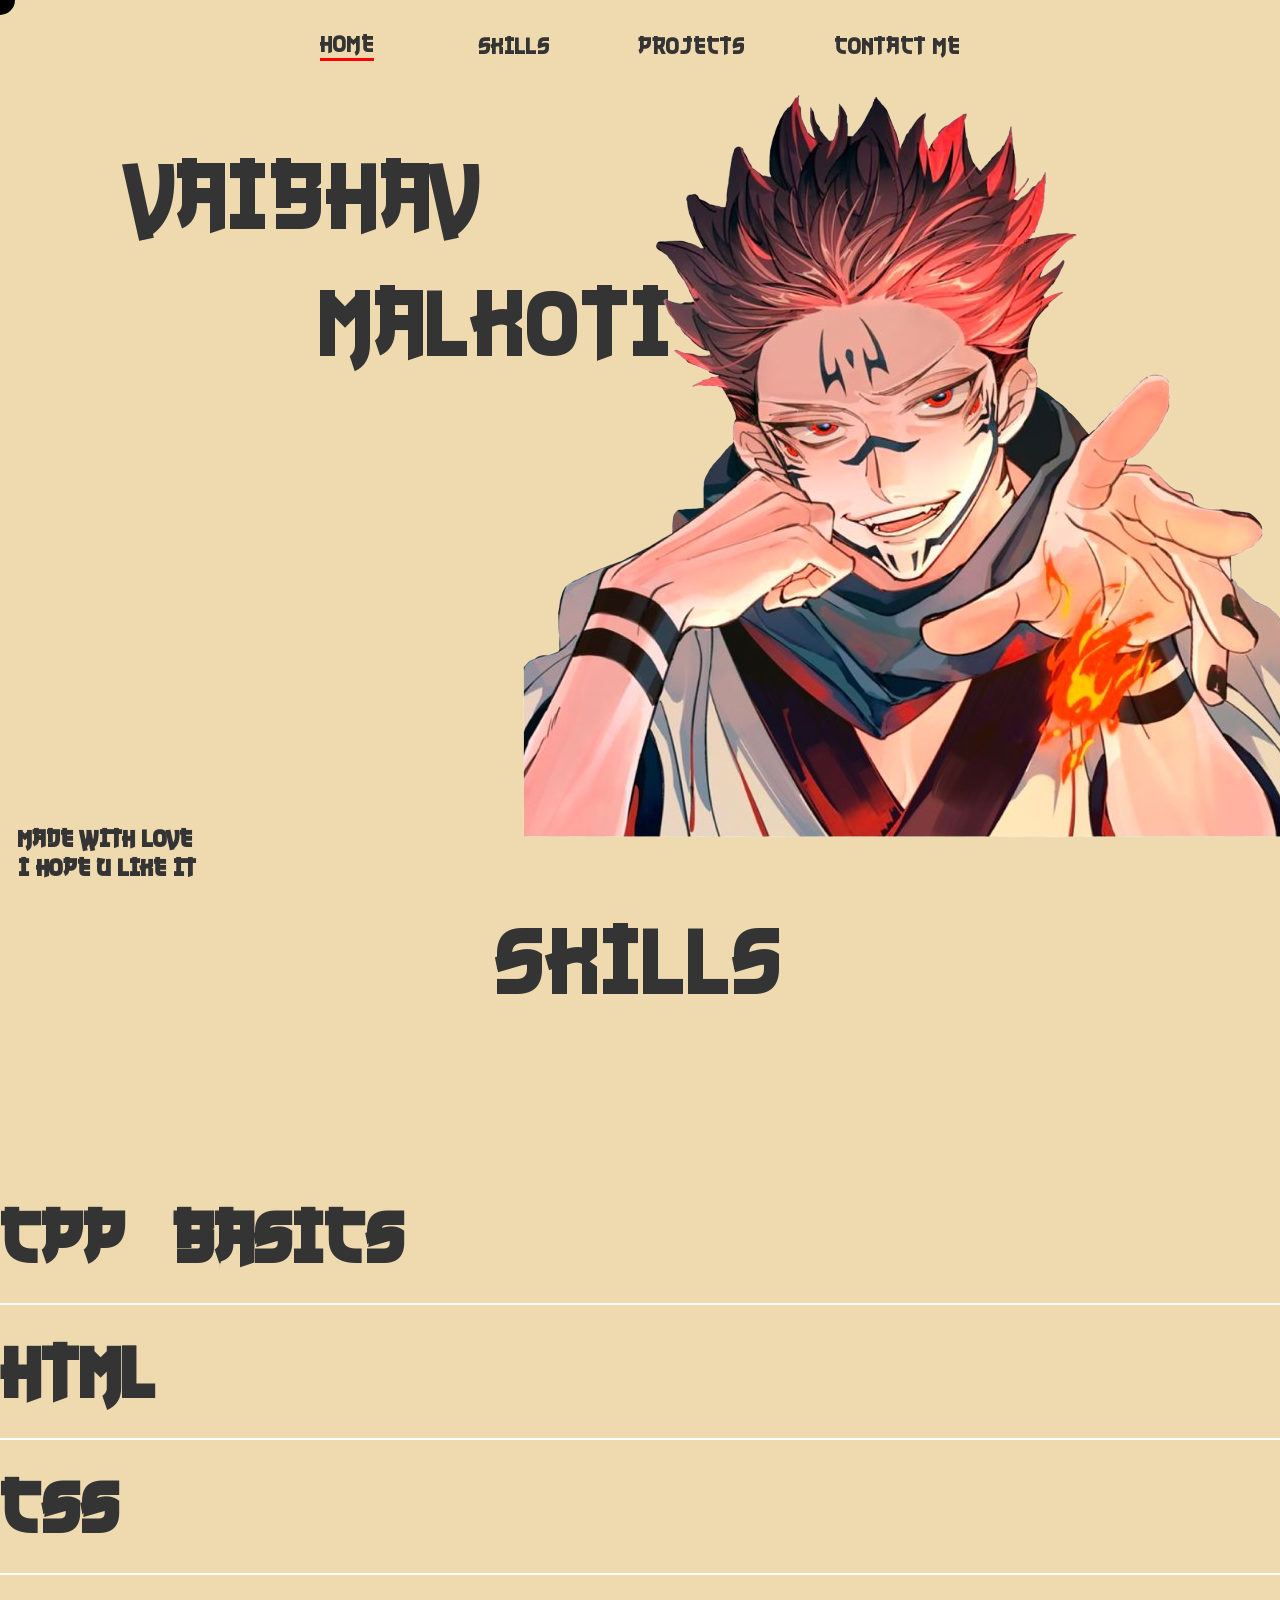
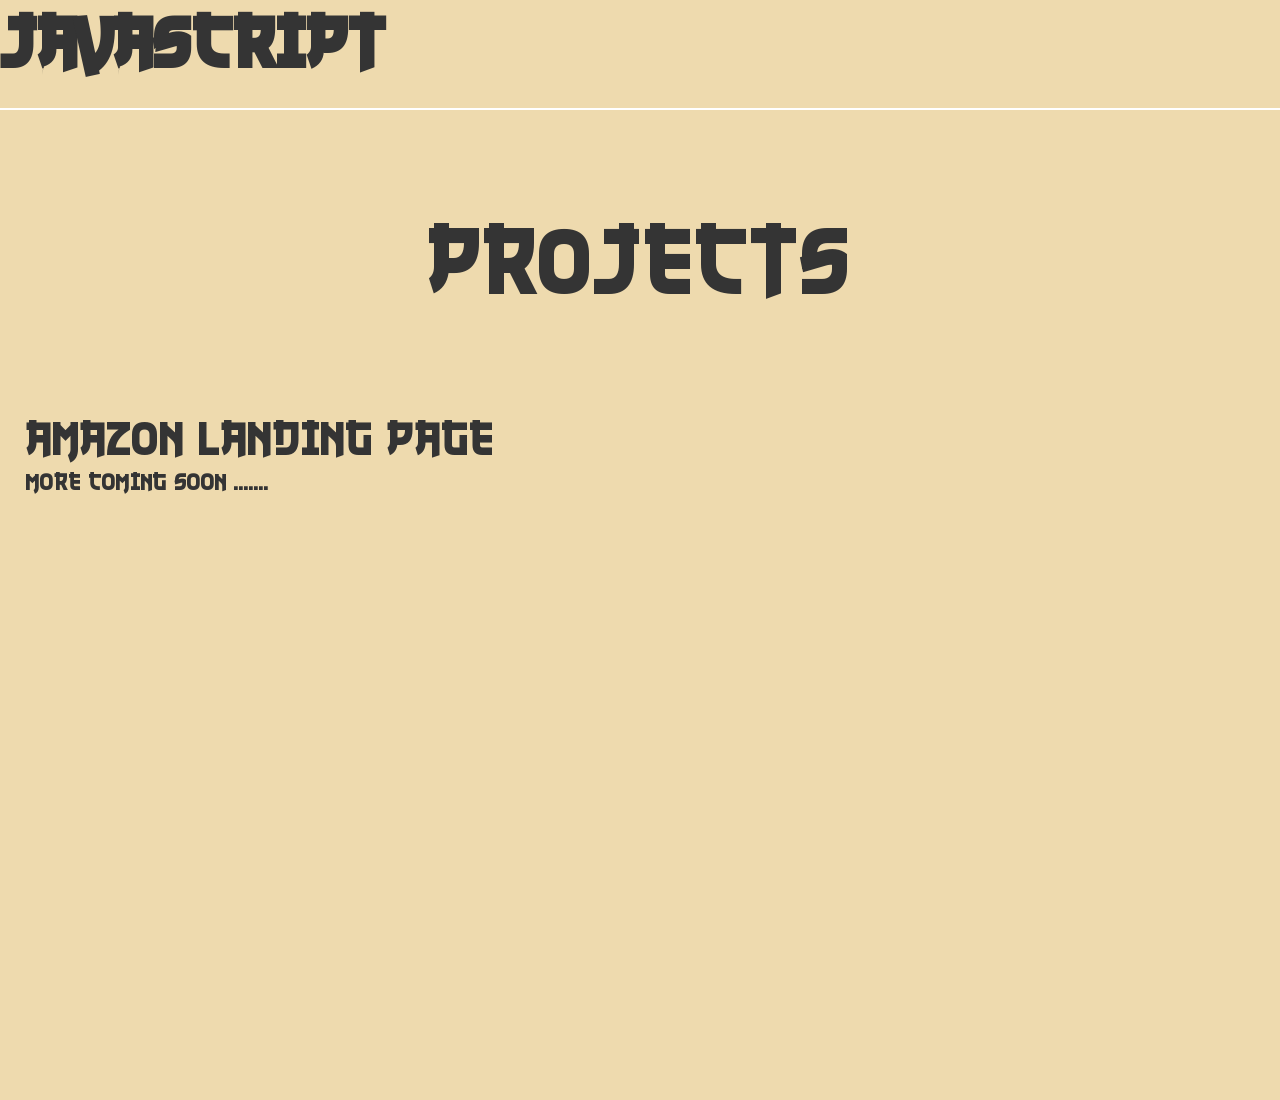
==== CollegePortfolio/index.html @ 6cdfbc2b "Add files via upload" ====
<!DOCTYPE html>
<html lang="en">
<head>
    <meta charset="UTF-8">
    <meta name="viewport" content="width=device-width, initial-scale=1.0">
    <link rel="stylesheet" href="style.css">
    <title>Va1bhav Malk0t1</title>
</head>
<body>
<div id="home">
        <div id="cur"></div>
        <div id="nav">
            <h2>Home</h2>
            <h2>>Skills</h2>
            <h2>Projects</h2>
            <h2>Contact Me</h2>
        </div>
        <div id="name">
            <h1>Vaibhav</h1>
            <h1>Malkoti</h1>
        </div>
        <div id="anime">
            <img src="Resources/sukuna-anime-jujutsu-kaisen-character-hd-png-7040816946829519eyzofqncs-removebg.png" alt="">
        </div>
        <div id="des">
            <h2>Made With Love</h2>
            <h2>I Hope U Like It</h2>
        </div>
</div>
<div id="skill">
    <div id="hd"><h1>Skills</h1></div>
    <div id="skills">
        <div class="el">
            <h1>Cpp (Basics)</h1>
            <img src="Resources/png-transparent-the-c-programming-language-computer-programming-programmer-others-blue-class-logo-thumbnail-removebg-preview.png" alt="">
        </div>
        <div class="el">
            <h1>HTML</h1>
            <img src="Resources/html.png" alt="">
        </div>
        <div class="el">
            <h1>CSS</h1>
            <img src="Resources/CSS.png" alt="">
        </div>
        <div class="el">
            <h1>JAVASCRIPT</h1>
            <img src="Resources/JS.png" alt="">
        </div>
    </div>
    
</div>
<div id="projects">
    <div id="heading"><H1>PROJECTS</H1></div>
    <div id="content1"><h2>Amazon Landing Page</h2>
        <h2>More coming soon .......</h2>
    </div>

</div>
    <script src="app.js"></script>
</body>
</html>
---- CollegePortfolio/style.css ----
@font-face {
    font-family: "myFont";
    src: url(Resources/nuku1.ttf);
}

* { 
    margin : 0 ; 
    padding : 0 ; 
    box-sizing: border-box;
}

html , body { 
    height : 100% ;
    width : 100% ; 
    font-family: myFont ;
}

#home { 
    height : 100% ; 
    width : 100% ; 
    background-color: #EEDAAE;
    color : #343434 ;
}

#cur { 
    height : 30px ; 
    width: 30px; 
    border-radius: 50%;
    background-color: #EEDAAE;
    mix-blend-mode: difference;
    transform: translate(-50%,-50%);
    translate: all linear 0.3s;
    position: absolute ;
}

#nav {
    /* background-color: red ; */
    height : 10vh ; 
    display: flex;
    align-items: center;
    justify-content: space-between;
    padding : 0 25vw ; 
}

#nav h2 { 
    font-weight : 300 ; 
    font-size : 2vw ; 
     
}

#nav h2:nth-of-type(1) { 
    border-bottom : 3px solid red ; 
}

#name {
     display: flex; 
     flex-direction: column;
}

#name h1 { 
    font-weight : 300 ; 
    font-size : 8vw ; 
}

#name h1:nth-of-type(1) { 
    margin : 5vh 0 0 10vw ; 
}

#name h1:nth-of-type(2) { 
    margin : 1vh 0 0 25vw ; 
}

#anime img { 
    position : absolute ; 
    top : 7.3vh ; 
    right  : -2vw  ;  
}

#des  {
    position: absolute; 
    bottom : 2vh ; 
    left : 2vh ; 
}
#des h2 { 
    font-size: 2vw ;
}

#skill { 
    height : 100% ; 
    width : 100% ; 
    background-color: #EEDAAE;
    color : #343434 ; 
    display: flex ;
    flex-direction: column;
    align-items: center;
    position: relative ; 
}

#hd h1 { 
    font-weight : 300 ; 
    font-size : 8vw ; 
}

#skills { 
    width: 100% ;
   position: absolute;
   top : 30% ; 
   left : 0 ; 
}

.el { 
    height: 15vh ;
    width : 100%;
    border-bottom: 2px solid white;
    display: flex;
    align-items: center;
    justify-content: flex-start;
    position : relative ; 
}

.el h1 { 
    font-size : 6vw ; 
    position: relative ; 
    z-index: 9 ;
}

.el img { 
    height : 150px ; 
    width: 150px  ;
    object-fit: cover;
    object-position: center;
    border-radius: 50%;
    position : absolute ; 
    opacity : 0 ; 
    transition: all linear 0.2s ;  
}

#projects { 
    height : 100% ; 
    width : 100% ; 
    background-color: #EEDAAE;
    color : #343434 ; 
}

#heading { 
    display : flex ; 
    justify-content: center;
}

#heading h1 { 
    font-weight : 300 ; 
    font-size : 8vw ; 
}

#content1 { 
    margin : 10vh 0 0 2vw  ; 
}

#content1 h2 { 
    font-weight : 300 ; 
    font-size : 4vw ; 
}

#content1 h2:nth-of-type(2){ 
    font-size : 2vw ; 
    font-weight : 300 ; 
}
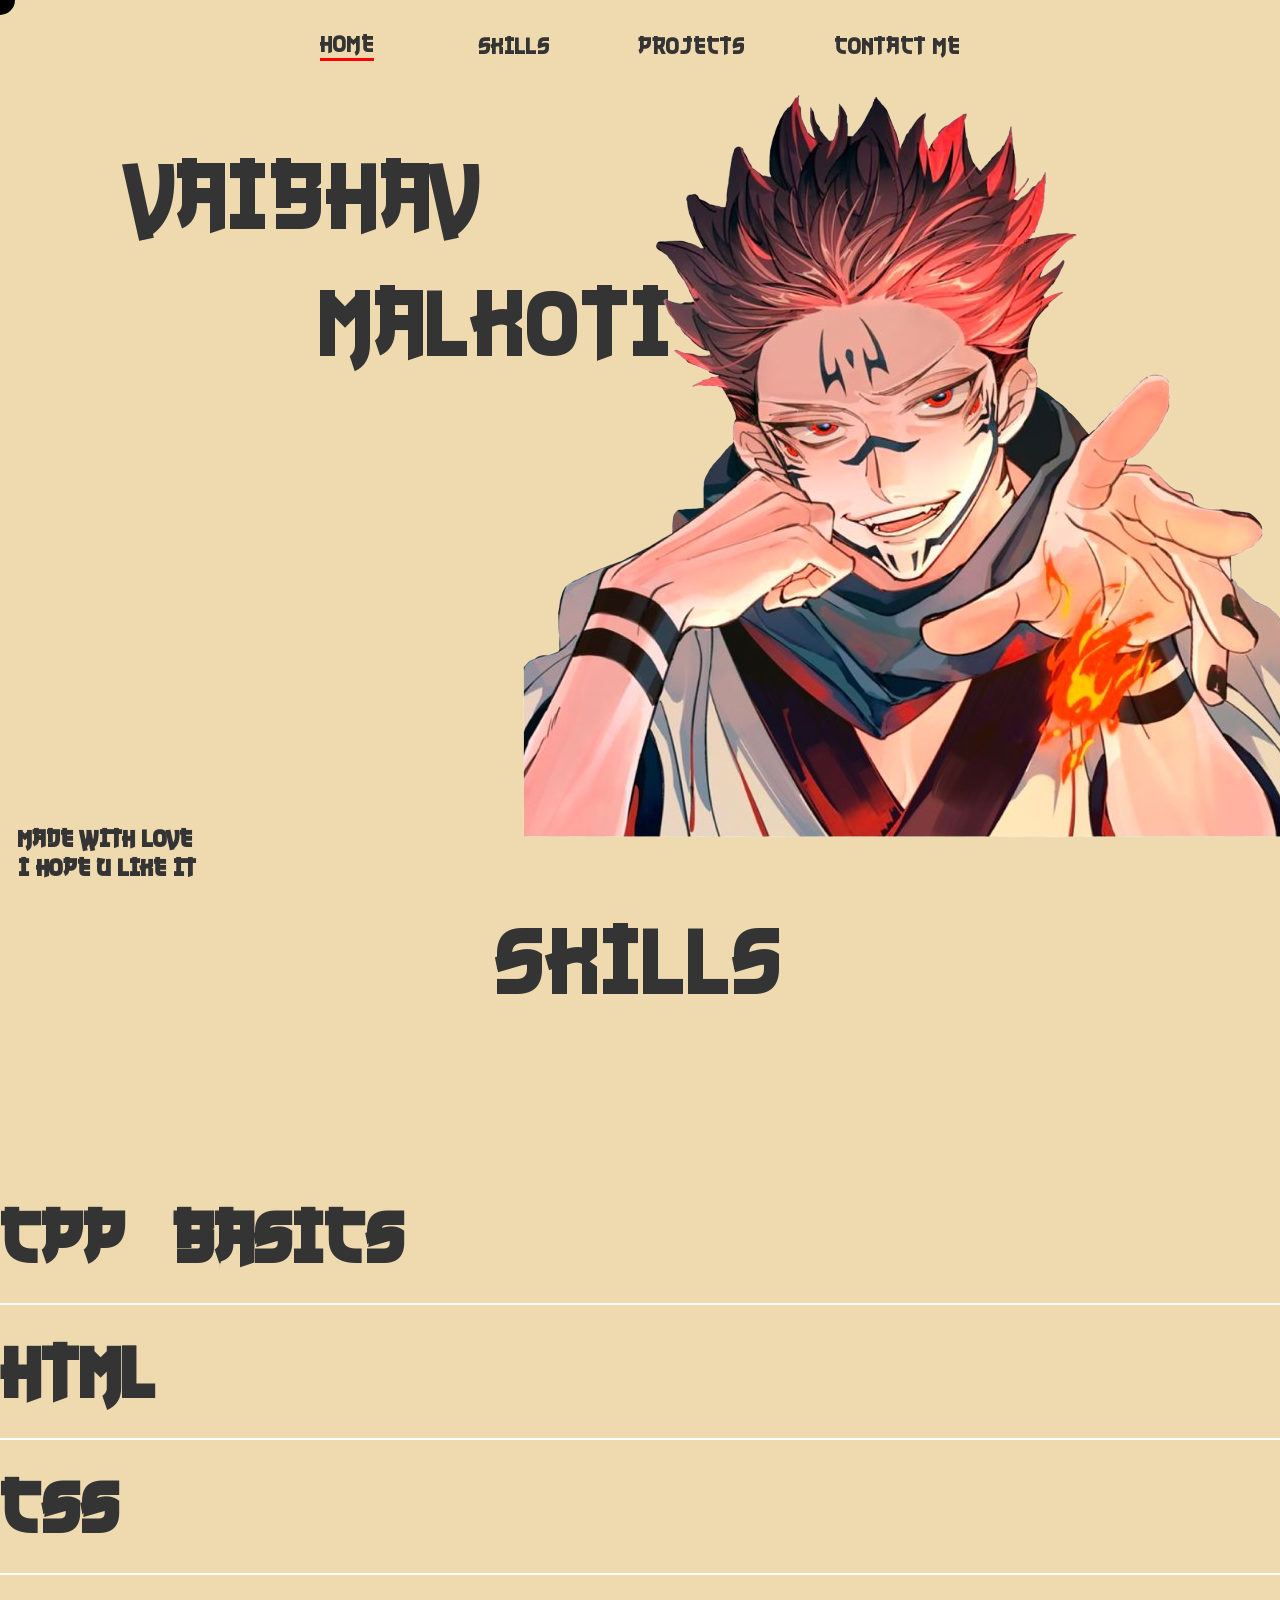
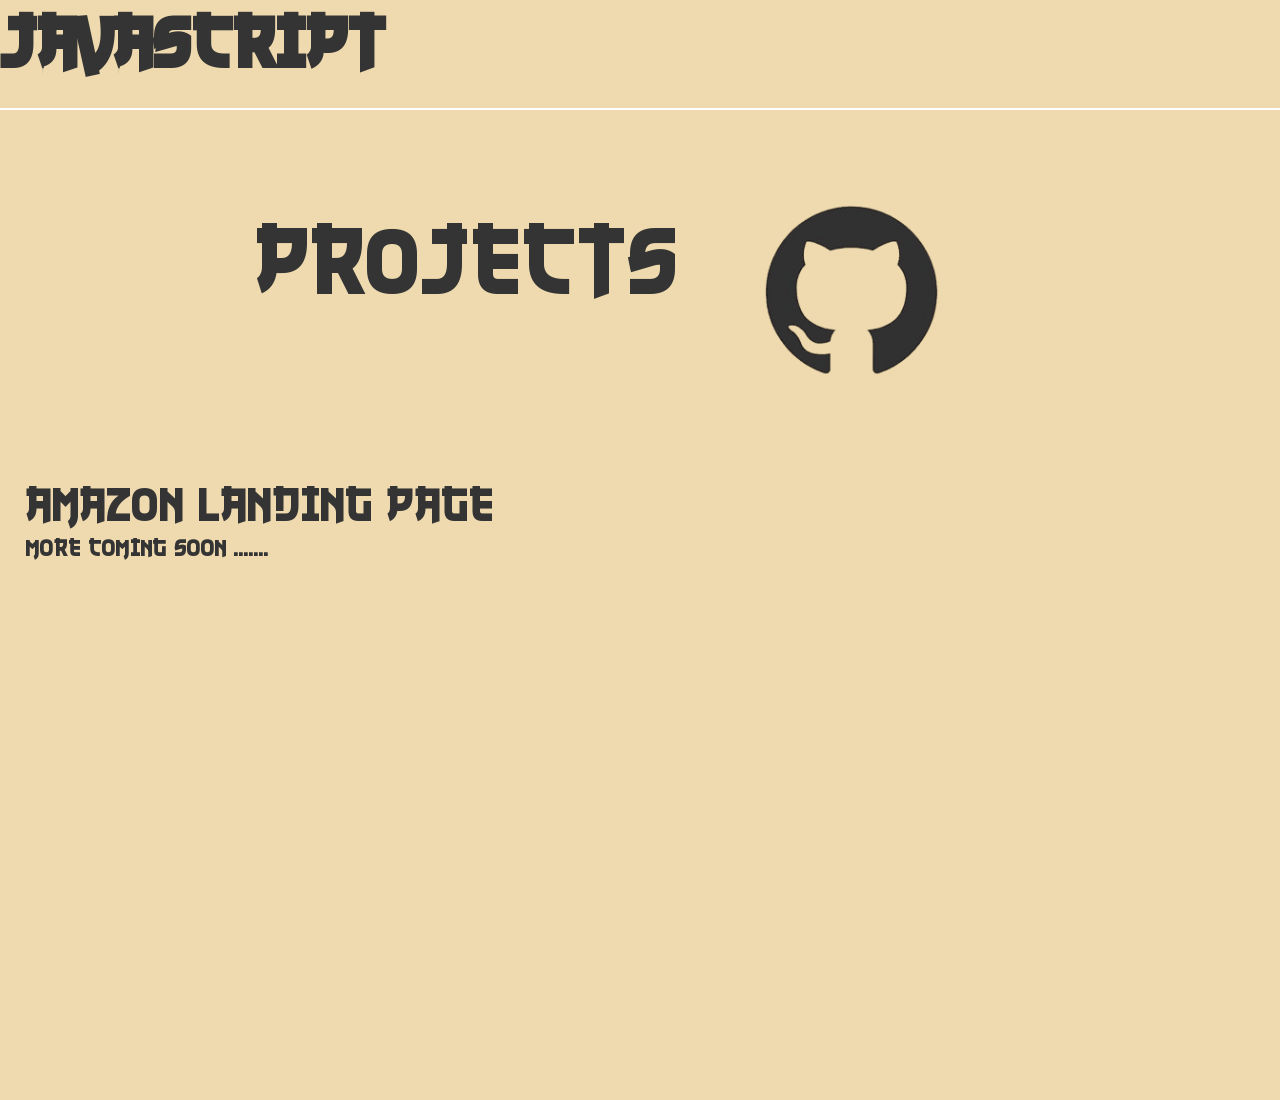
==== commit ecd86fd0: "Added Github Account Link" ====
--- a/CollegePortfolio/index.html
+++ b/CollegePortfolio/index.html
@@ -50,7 +50,8 @@
     
 </div>
 <div id="projects">
-    <div id="heading"><H1>PROJECTS</H1></div>
+    <div id="heading"><H1>PROJECTS</H1>
+    <a href="https://github.com/Va1bhavMalk0t1" target="_blank"><img src="Resources/githublogo.png"></img></a></div>
     <div id="content1"><h2>Amazon Landing Page</h2>
         <h2>More coming soon .......</h2>
     </div>
--- a/CollegePortfolio/style.css
+++ b/CollegePortfolio/style.css
@@ -166,5 +166,9 @@
     font-weight : 300 ; 
 }
 
+#heading a img { 
+    height : 20vh ; 
+}
 
 
+
